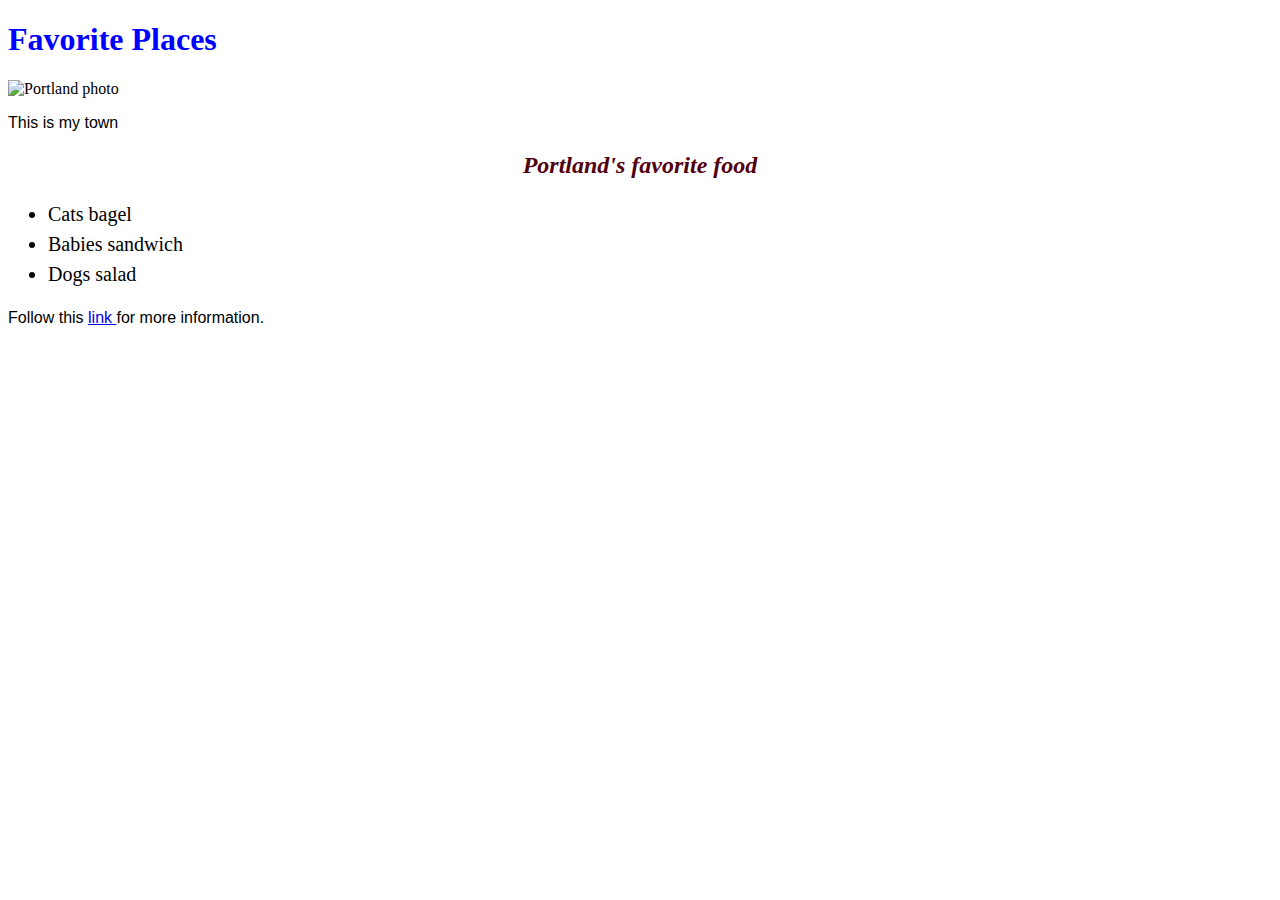
==== favorite-places.html @ 0a79bb89 "modified css" ====
<!DOCTYPE html>
<html>
  <title>Favorite Place</title>
  <head>
    <link href="css/styles-places.css" rel="stylesheet" type="text/css">
    <h1>Favorite Places</h1>
  </head>
  <body>
    <img src="http://media-cdn.tripadvisor.com/media/photo-s/02/3f/3a/d8/downtown-portland-and.jpg" alt="Portland photo">
    <p>This is my town</p>
    <h2>Portland's favorite food</h2>
    <ul>
      <li>Cats bagel</li>
      <li>Babies sandwich</li>
      <li>Dogs salad</li>
    </ul>
    <p>Follow this
      <a href="https://www.thrillist.com/eat/portland/sw-portland/the-best-restaurants-in-portland">link </a> for more information.</p>
  </body>
</html>
---- css/styles-places.css ----
h1 {
  color: #00f;
}

h2 {
  color: #50000f;
  font-style: italic;
  text-align: center;
}

h3{
  font-weight: lighter;
}

p {
  font-family: sans-serif;
}

ul{
  font-size: 20px;
  line-height: 30px;
  font-style: bold;
}
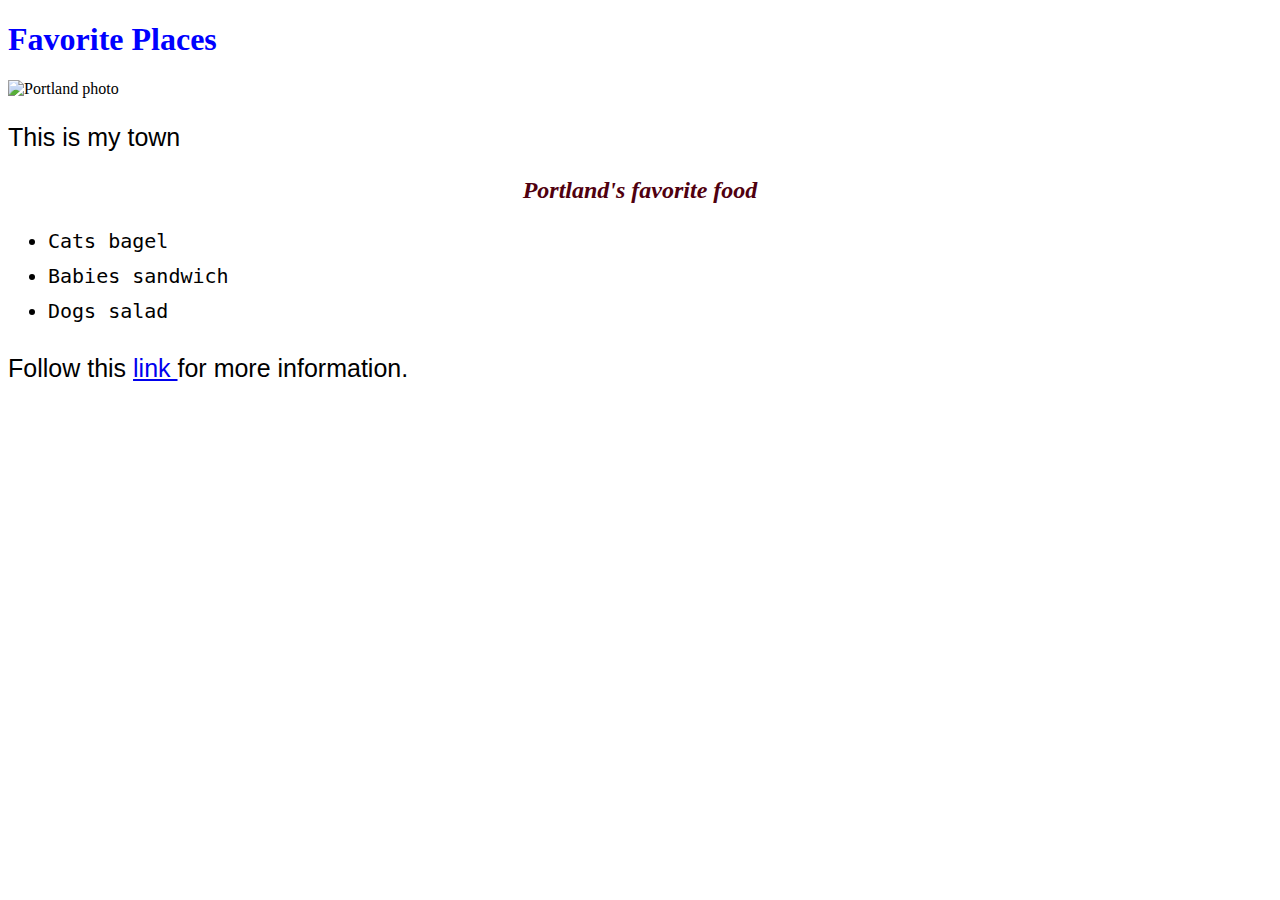
==== commit 9d65b095: "modifications on pages" ====
--- a/favorite-places.html
+++ b/favorite-places.html
@@ -2,7 +2,7 @@
 <html>
   <title>Favorite Place</title>
   <head>
-    <link href="css/styles-places.css" rel="stylesheet" type="text/css">
+    <link href="css/styles-main.css" rel="stylesheet" type="text/css">
     <h1>Favorite Places</h1>
   </head>
   <body>
--- a/css/styles-main.css
+++ b/css/styles-main.css
@@ -0,0 +1,31 @@
+h1 {
+  color: #00f;
+  text-shadow: #00a;
+}
+
+h2 {
+  color: #50000f;
+  font-style: italic;
+  text-align: center;
+}
+
+h3{
+  font-weight: inherit;
+}
+
+p {
+  font-family: arial;
+  font-size: 25px;
+}
+
+ul{
+  font-family: monospace;
+  font-size: 20px;
+  line-height: 35px;
+  font-style: normal;
+}
+ol{
+  font-weight: lighter;
+  line-height: 20px;
+  text-align: center;
+}
